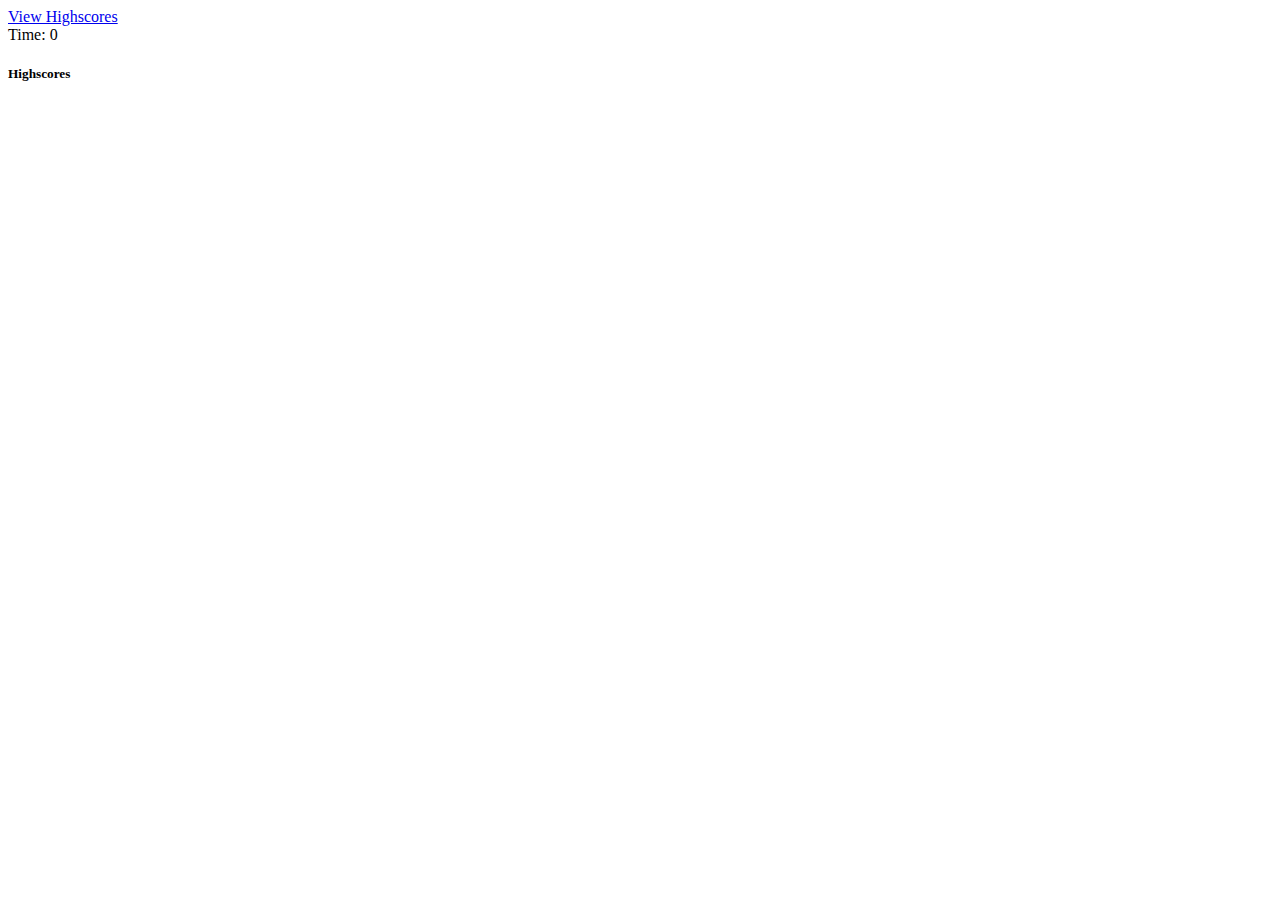
==== highscores.html @ 309fb633 "finish main game" ====
<!DOCTYPE html>
<html lang="en">
<head>
  <meta charset="UTF-8">
  <meta name="viewport" content="width=device-width, initial-scale=1.0">
  <meta http-equiv="X-UA-Compatible" content="ie=edge">
  <title>Document</title>
</head>
<body>
  <nav class='navbar'>
    <div id='highscores'><a href='highscores.html' id='highscores-link'>View Highscores</a></div>
    <div id='timer'>Time: 0</div>
  </nav>
  <div class='container'>
    <div class='card text-center'>
      <div class='card-body'>
        <h5 class='card-title'>Highscores</h5>
        <div id='score-list'></div>

      </div>
    </div>
  </div>
</body>
</html>
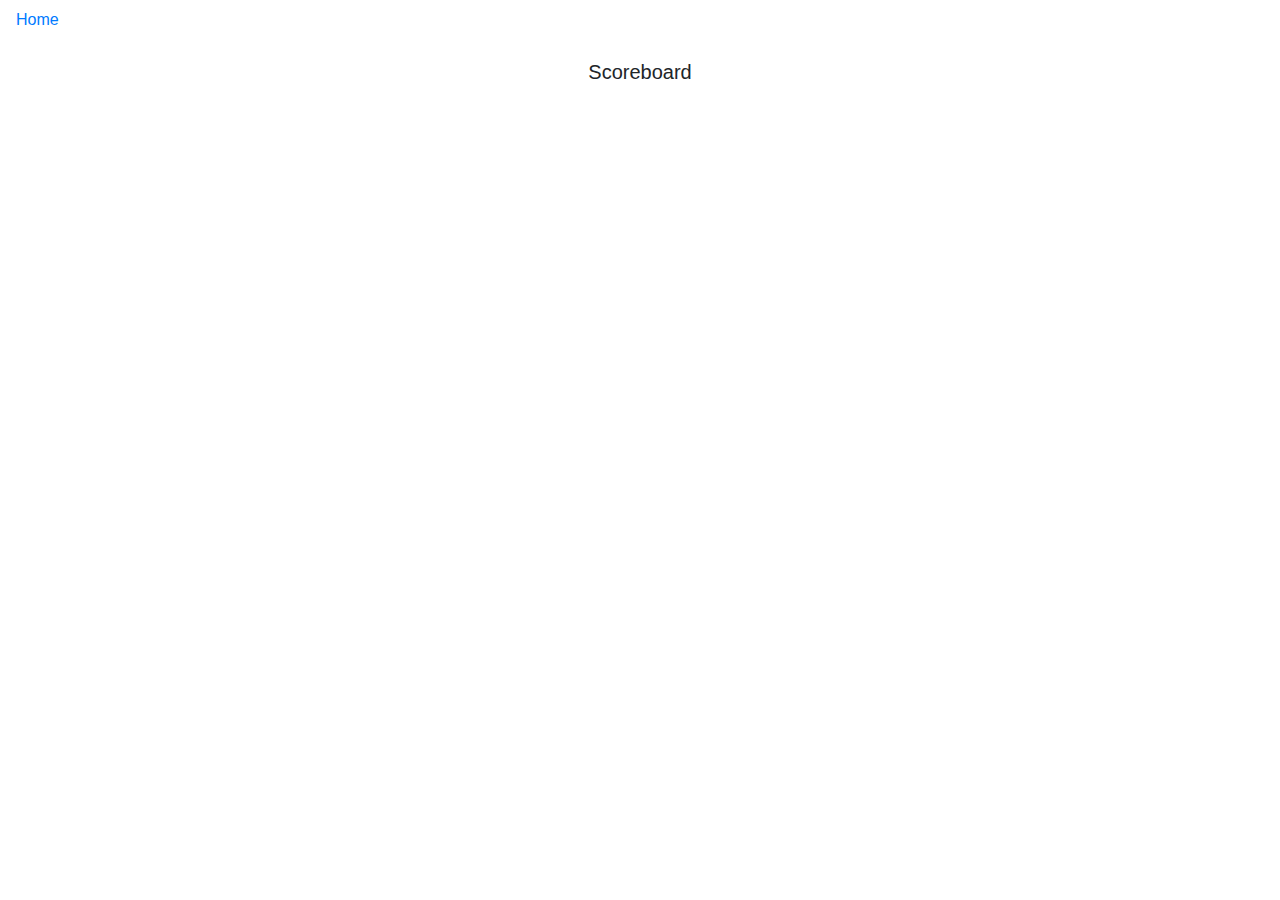
==== commit f6cb4e20: "set up highscores page" ====
--- a/highscores.html
+++ b/highscores.html
@@ -4,21 +4,33 @@
   <meta charset="UTF-8">
   <meta name="viewport" content="width=device-width, initial-scale=1.0">
   <meta http-equiv="X-UA-Compatible" content="ie=edge">
-  <title>Document</title>
+  <title>Coding Quiz</title>
+  <link
+    rel="stylesheet"
+    href="https://stackpath.bootstrapcdn.com/bootstrap/4.3.1/css/bootstrap.min.css"
+    integrity="sha384-ggOyR0iXCbMQv3Xipma34MD+dH/1fQ784/j6cY/iJTQUOhcWr7x9JvoRxT2MZw1T"
+    crossorigin="anonymous">
+  <link
+    rel='stylesheet'
+    href='style.css'>
 </head>
 <body>
   <nav class='navbar'>
-    <div id='highscores'><a href='highscores.html' id='highscores-link'>View Highscores</a></div>
-    <div id='timer'>Time: 0</div>
+    <div id='home'><a href='index.html' id='home-link'>Home</a></div>
   </nav>
   <div class='container'>
     <div class='card text-center'>
       <div class='card-body'>
-        <h5 class='card-title'>Highscores</h5>
+        <h5 class='card-title'>Scoreboard</h5>
         <div id='score-list'></div>
-
       </div>
     </div>
   </div>
+
+  <script
+    src="https://code.jquery.com/jquery-3.4.1.js"
+    integrity="sha256-WpOohJOqMqqyKL9FccASB9O0KwACQJpFTUBLTYOVvVU="
+    crossorigin="anonymous">
+  </script>
 </body>
 </html>--- a/style.css
+++ b/style.css
@@ -0,0 +1,3 @@
+.card {
+  border: none;
+}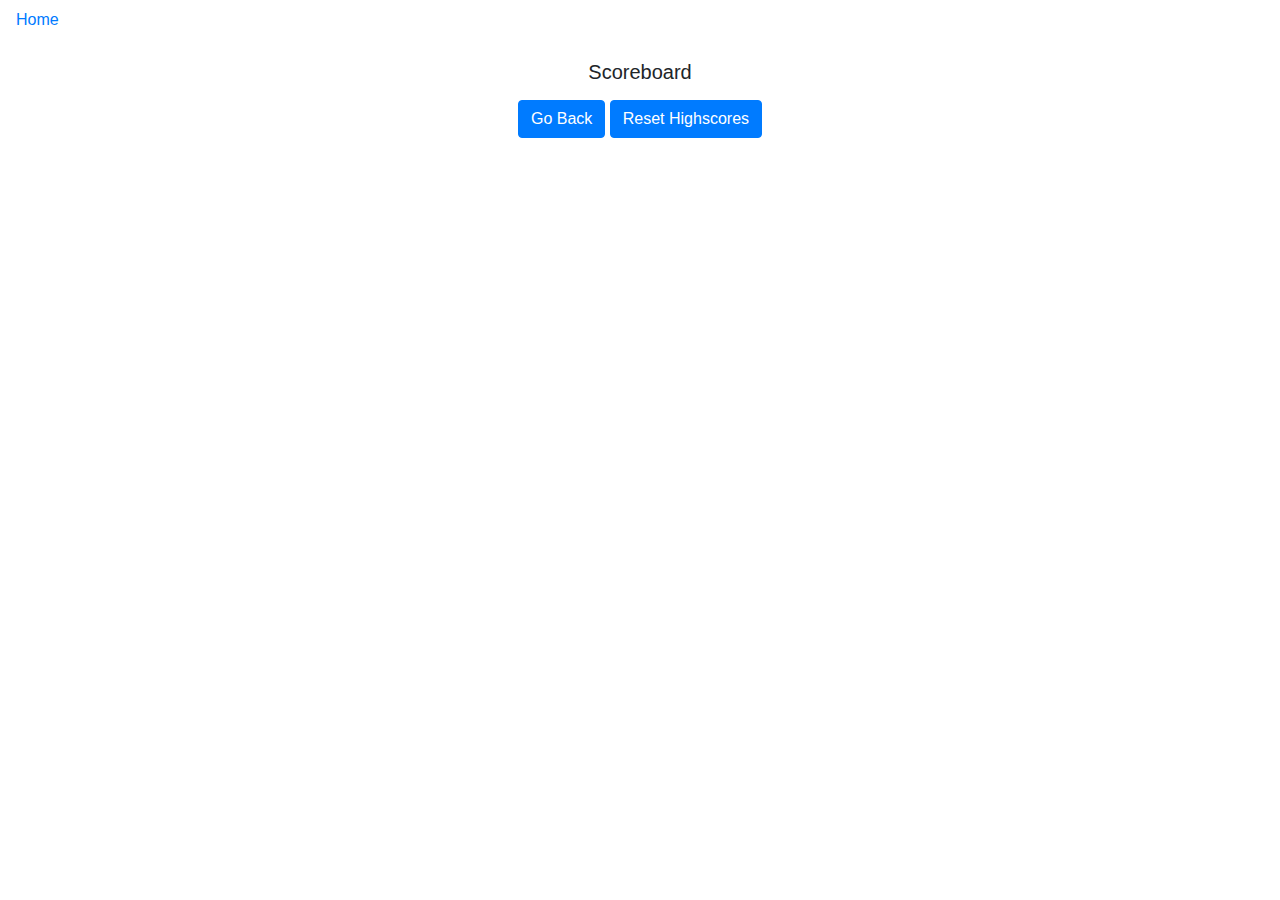
==== commit 83525cda: "fix score reset button" ====
--- a/highscores.html
+++ b/highscores.html
@@ -22,8 +22,13 @@
     <div class='card text-center'>
       <div class='card-body'>
         <h5 class='card-title'>Scoreboard</h5>
-        <div id='score-list'></div>
+        <span class='card-text'>
+          <ol id='score-list'></ol>
+          <a class='btn btn-primary' type='button' href='index.html'>Go Back</a>
+          <button class='btn btn-primary' id='reset'>Reset Highscores</button>
+        </span>
       </div>
+
     </div>
   </div>
 
@@ -32,5 +37,6 @@
     integrity="sha256-WpOohJOqMqqyKL9FccASB9O0KwACQJpFTUBLTYOVvVU="
     crossorigin="anonymous">
   </script>
+  <script src='scores.js'></script>
 </body>
 </html>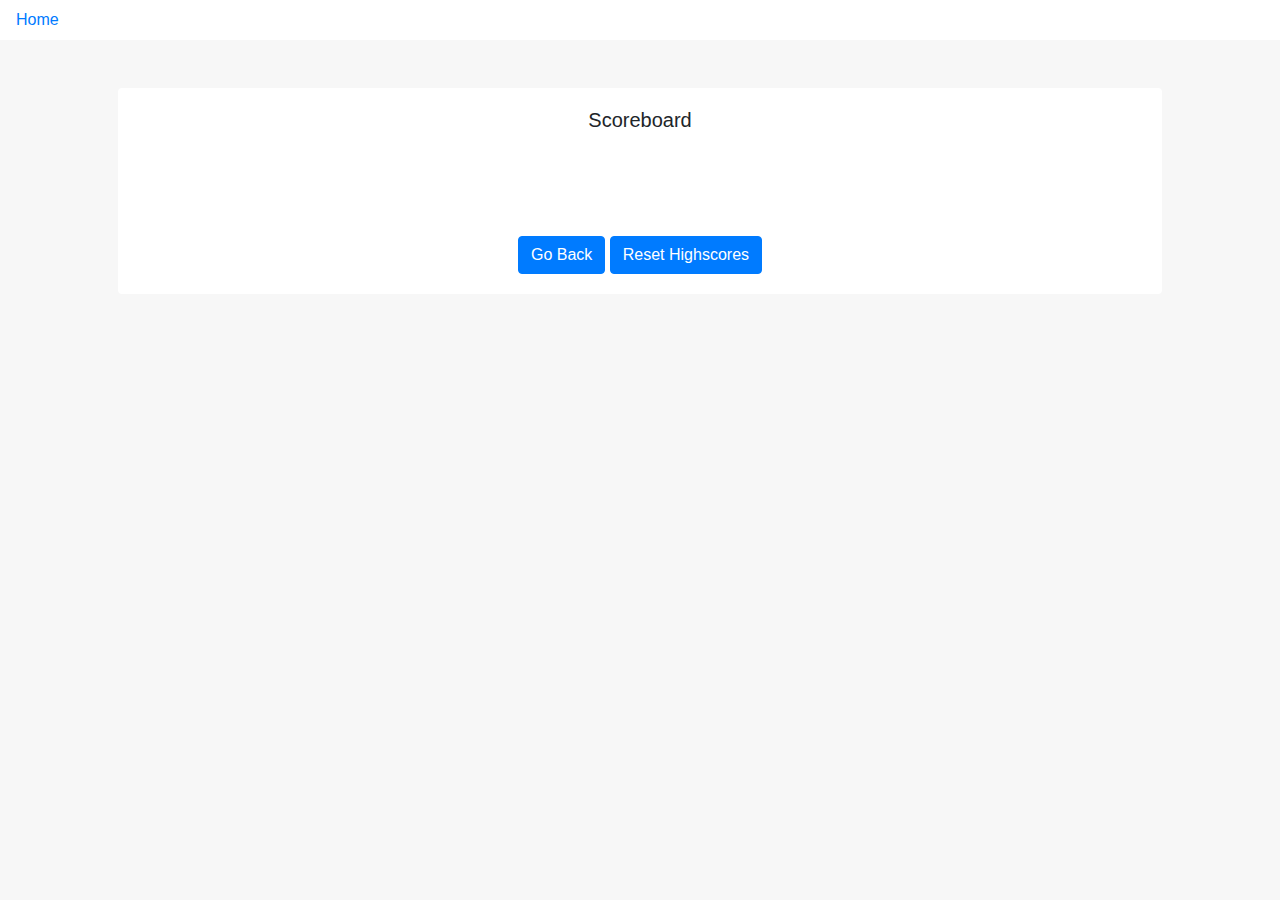
==== commit 640e4fc5: "finish product v1" ====
--- a/highscores.html
+++ b/highscores.html
@@ -18,15 +18,13 @@
   <nav class='navbar'>
     <div id='home'><a href='index.html' id='home-link'>Home</a></div>
   </nav>
-  <div class='container'>
+  <div class='container p-5'>
     <div class='card text-center'>
       <div class='card-body'>
         <h5 class='card-title'>Scoreboard</h5>
-        <span class='card-text'>
-          <ol id='score-list'></ol>
-          <a class='btn btn-primary' type='button' href='index.html'>Go Back</a>
-          <button class='btn btn-primary' id='reset'>Reset Highscores</button>
-        </span>
+        <ol id='score-list' class='m-5 p-1'></ol>
+        <a class='btn btn-primary' type='button' href='index.html'>Go Back</a>
+        <button class='btn btn-primary' id='reset'>Reset Highscores</button>
       </div>
 
     </div>
--- a/style.css
+++ b/style.css
@@ -1,3 +1,11 @@
 .card {
   border: none;
+}
+
+body {
+  background-color: #f7f7f7;
+}
+
+nav {
+  background-color: #ffffff;
 }